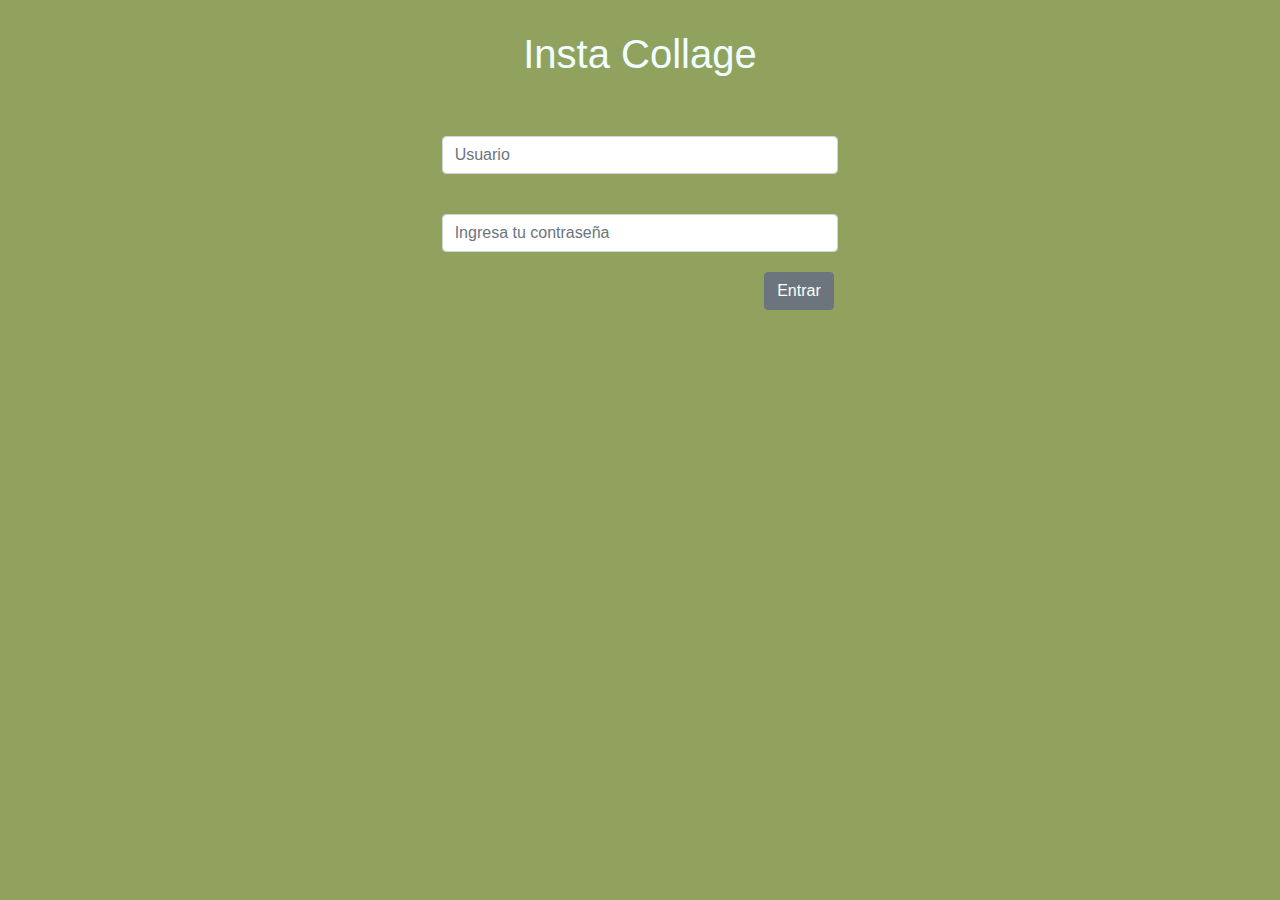
==== index.html @ afaa1af8 "resolving files" ====
<!DOCTYPE html>
<html lang="en">
<head>
  <meta charset="UTF-8">
  <meta name="viewport" content="width=device-width, initial-scale=1.0">
  <meta http-equiv="X-UA-Compatible" content="ie=edge">
  <link rel="stylesheet" href="https://maxcdn.bootstrapcdn.com/bootstrap/4.0.0/css/bootstrap.min.css" integrity="sha384-Gn5384xqQ1aoWXA+058RXPxPg6fy4IWvTNh0E263XmFcJlSAwiGgFAW/dAiS6JXm" crossorigin="anonymous">
  <link rel="stylesheet" href="assets/main.css">
  <title>INSTA COLLAGE</title>
</head>
<body>
  <div class="row">
    <div class="col-sm-12">
      <h1>Insta Collage</h1>
    </div>
    <div class="col-sm-4 offset-sm-4 inputPadding">
      <input type="text" class="form-control" id="user" placeholder="Usuario" aria-label="Large" aria-describedby="inputGroup-sizing-sm">
    </div>
    <div class="col-sm-4 offset-sm-4 inputPadding">
      <input type="password" min="6" class="form-control" id="password" placeholder="Ingresa tu contraseña" aria-label="Large" aria-describedby="inputGroup-sizing-sm">
    </div>
    <div class="col-sm-4 offset-sm-7">
      <a href="index2.html"><button type="button" class="btn btn-secondary">Entrar</button></a>
    </div>
  </div>


  <script src="https://code.jquery.com/jquery-3.2.1.slim.min.js" integrity="sha384-KJ3o2DKtIkvYIK3UENzmM7KCkRr/rE9/Qpg6aAZGJwFDMVNA/GpGFF93hXpG5KkN" crossorigin="anonymous"></script>
  <script src="https://cdnjs.cloudflare.com/ajax/libs/popper.js/1.12.9/umd/popper.min.js" integrity="sha384-ApNbgh9B+Y1QKtv3Rn7W3mgPxhU9K/ScQsAP7hUibX39j7fakFPskvXusvfa0b4Q" crossorigin="anonymous"></script>
  <script src="https://maxcdn.bootstrapcdn.com/bootstrap/4.0.0/js/bootstrap.min.js" integrity="sha384-JZR6Spejh4U02d8jOt6vLEHfe/JQGiRRSQQxSfFWpi1MquVdAyjUar5+76PVCmYl" crossorigin="anonymous"></script>
  <script src="assets/app.js"></script>
</body>
</html>
---- assets/main.css ----
body {
background-color:#91A25F; 
}
h1 {
  color: azure;
  font-family: 'Segoe UI', Tahoma, Geneva, Verdana, sans-serif;
  text-align: center;
  padding: 30px;
}
.inputPadding {
  padding: 20px;
}
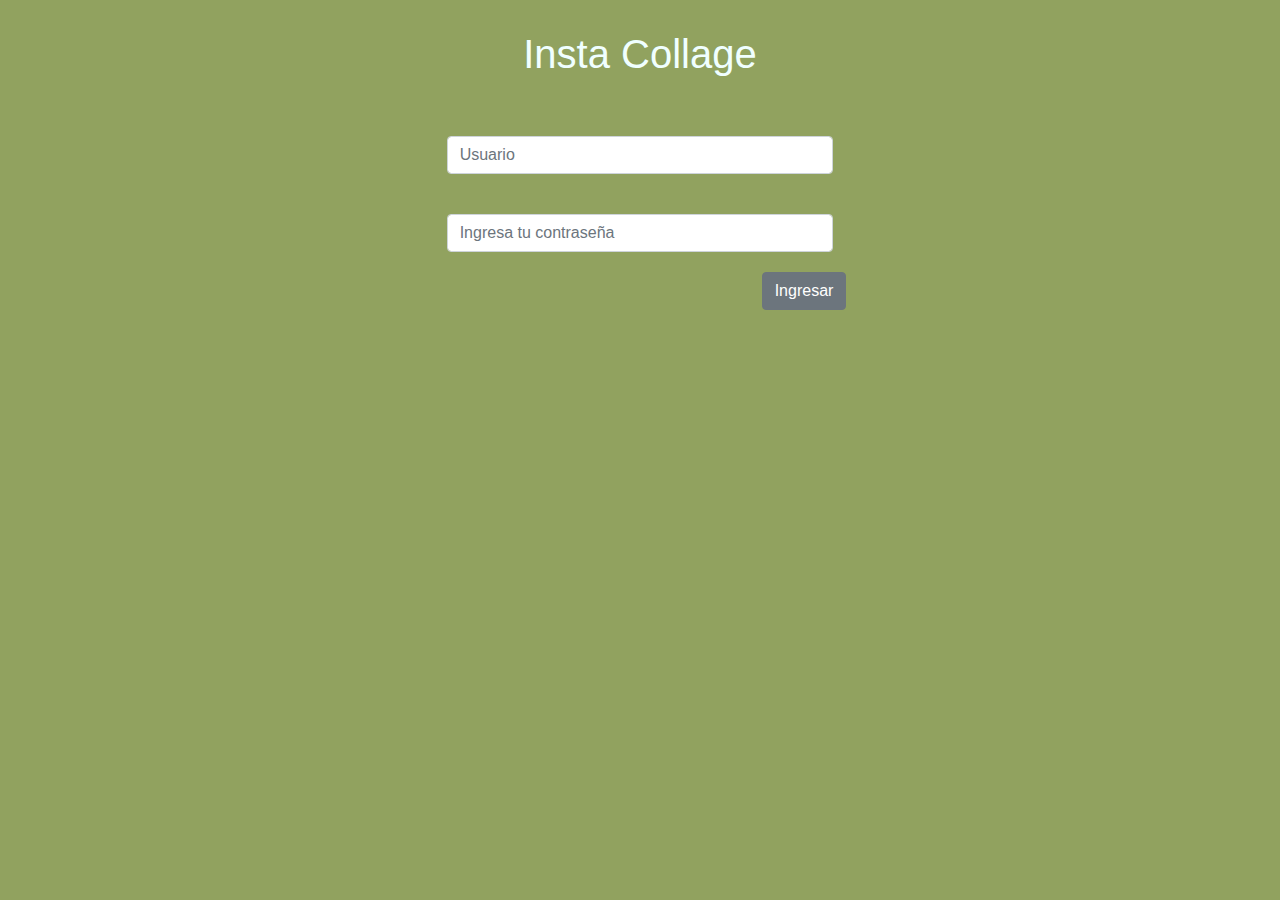
==== commit 1c6e8bef: "validaciones" ====
--- a/index.html
+++ b/index.html
@@ -13,16 +13,19 @@
     <div class="col-sm-12">
       <h1>Insta Collage</h1>
     </div>
-    <div class="col-sm-4 offset-sm-4 inputPadding">
-      <input type="text" class="form-control" id="user" placeholder="Usuario" aria-label="Large" aria-describedby="inputGroup-sizing-sm">
-    </div>
-    <div class="col-sm-4 offset-sm-4 inputPadding">
-      <input type="password" min="6" class="form-control" id="password" placeholder="Ingresa tu contraseña" aria-label="Large" aria-describedby="inputGroup-sizing-sm">
-    </div>
-    <div class="col-sm-4 offset-sm-7">
-      <a href="index2.html"><button type="button" class="btn btn-secondary">Entrar</button></a>
-    </div>
+    <form class="col-sm-12" name="informacion" method="get" onsubmit="return validar();">
+      <div class="col-sm-4 offset-sm-4 inputPadding">
+        <input type="text" name="user" id="user" required class="form-control" placeholder="Usuario" aria-label="Large" aria-describedby="inputGroup-sizing-sm">
+      </div>
+      <div class="col-sm-4 offset-sm-4 inputPadding">
+        <input type="password" name="password" id="password" minlength="6" required class="form-control" placeholder="Ingresa tu contraseña" aria-label="Large" aria-describedby="inputGroup-sizing-sm">
+      </div>
+      <div class="col-sm-4 offset-sm-7">
+        <input type="submit" value="Ingresar" class="btn btn-secondary">
+      </div>
+    </form>
   </div>
+
 
 
   <script src="https://code.jquery.com/jquery-3.2.1.slim.min.js" integrity="sha384-KJ3o2DKtIkvYIK3UENzmM7KCkRr/rE9/Qpg6aAZGJwFDMVNA/GpGFF93hXpG5KkN" crossorigin="anonymous"></script>
